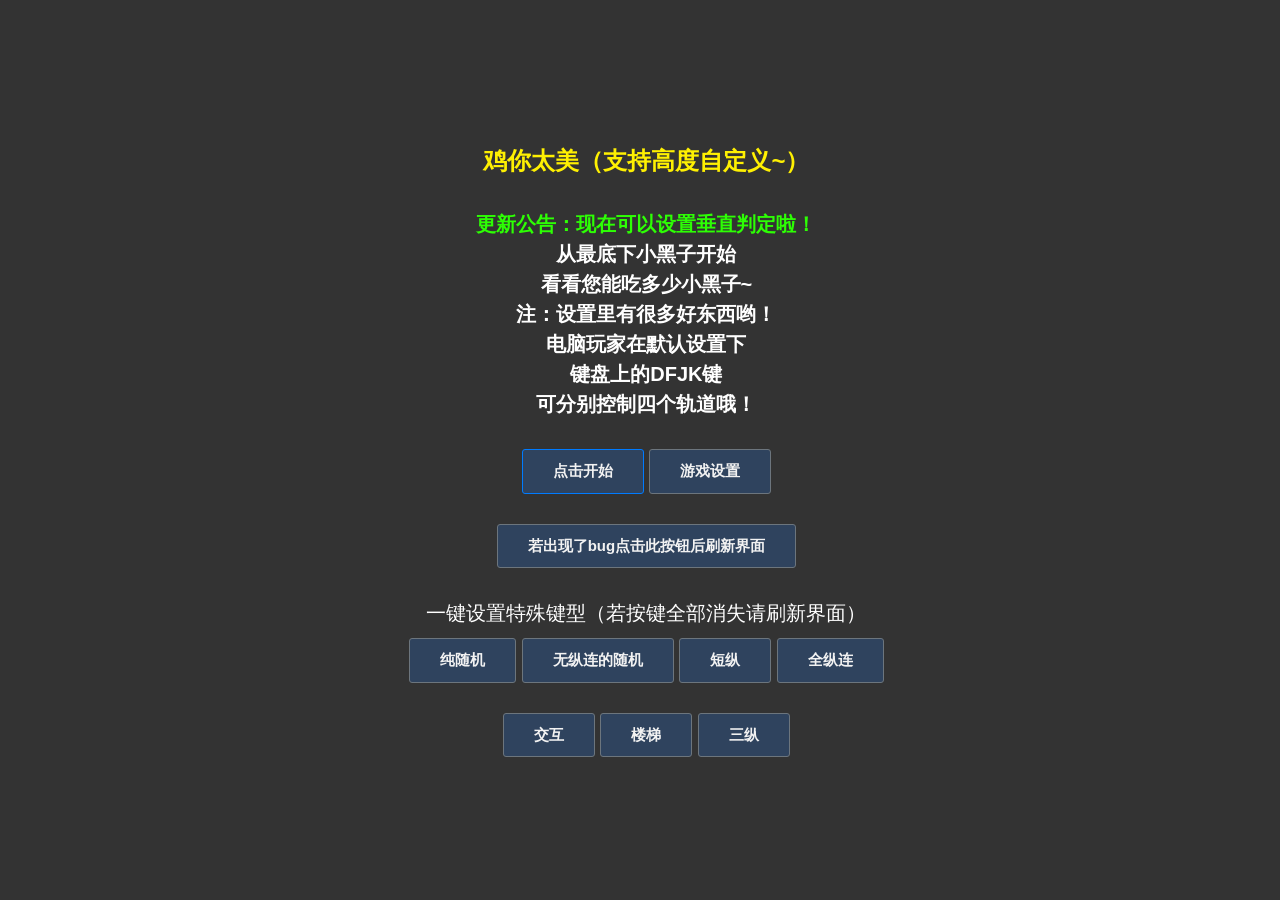
==== index.html @ 4c8be879 "Add files via upload" ====
<!DOCTYPE html>
<html>

<head>
    <title>鸡你太美</title>
    <meta itemprop="name" content="鸡你太美" />
    <meta itemprop="description" content="鸡你太美" />
    <meta charset="utf-8" />
    <meta name="viewport"
        content="initial-scale=1, user-scalable=no, minimum-scale=1.0, maximum-scale=1.0, width=device-width,target-densitydpi=device-dpi" />
    <link rel="icon" href="favicon.ico" type="image/x-icon" />
    <link rel="shortcut icon" href="favicon.ico" type="image/x-icon" />
    <link rel="stylesheet" href="./bootstrap.min.css"
        integrity="sha384-ggOyR0iXCbMQv3Xipma34MD+dH/1fQ784/j6cY/iJTQUOhcWr7x9JvoRxT2MZw1T" crossorigin="anonymous">
    <link href="./static/index.css" rel="stylesheet" type="text/css">
    <script src="https://pv.sohu.com/cityjson?ie=utf-8"></script>
    <script src="./createjs.min.js"></script>
    <script src="./jsencrypt.min.js"></script>
    <script src="./static/index.js"></script>
</head>

<body onLoad="init()" oncontextmenu=self.event.returnValue=false>
    <div id="GameScoreLayer" class="BBOX SHADE bgc1" style="display:none;">
        <div style="padding:5%;margin-top: 200px;background-color: rgba(125, 181, 216, 0.8);">
            <div id="GameScoreLayer-text" style="font-size:0.6em;"></div>
            <div id="GameScoreLayer-score" style="font-size:0.6em; margin:10px 0;">得分</div>
            <div id="GameScoreLayer-bast" style="font-size:0.6em;">最佳</div>
            <div id="now" style="font-size:0.6em;">键型</div>
            <div id="nosw" style="font-size:0.6em;">电脑端玩家按下R键可一键重开哦~</div>
            <button type="button" class="btn btn-secondary btn-lg" onclick="replayBtn()">重来</button>
            <button type="button" class="btn btn-secondary btn-lg"
                onclick="hideGameScoreLayer();showWelcomeLayer();gameRestart()">返回主页</button>
            <button type="button" class="btn btn-secondary btn-lg"
                onclick="window.location.href='https://blog.qinglin.co'">个人博客</button>
        </div>
    </div>
    </div>
    <div id="welcome" class="SHADE BOX-M">
        <div class="welcome-bg FILL"></div>
        <div class="FILL BOX-M" style="position:absolute;top:0;left:0;right:0;bottom:0;z-index:5;">
            <div style="margin:0 8% 0 9%;">
                <div style="font-size:1.2em; color:#FEF002;" id="tt">鸡你太美（支持高度自定义~）</div><br />
                <div style="font-size: 1.0em; color:rgb(45, 255, 4); line-height:1.5em;" id="tttt">
                    更新公告：现在可以设置垂直判定啦！<br />
                </div>
                <div style="font-size: 1.0em; color:#fff; line-height:1.5em;" id="ttt">
                    从最底下小黑子开始<br />
                    看看您能吃多少小黑子~<br />
                    注：设置里有很多好东西哟！<br />
                    电脑玩家在默认设置下 <br />
                    键盘上的DFJK键<br />
                    可分别控制四个轨道哦！<br />
                </div>
                <br />
                <div id="btn_group" style="display: block;">
                    <button type="button" id="ready-btn" class="btn btn-primary loading btn-lg">点击开始</button>
                    <button type="button" class="btn btn-secondary btn-lg" onclick="show_setting()">游戏设置</button>
                    <br /><br />
                    <button type="button" class="btn btn-secondary btn-lg"
                        onclick="foreach()">若出现了bug点击此按钮后刷新界面</button>
                    <br /><br />
                </div>

                <div id="btn_group2" style="display: block;">
                    <h2 style="font-size:1.0em; color:#fff; line-height:1.5em;">一键设置特殊键型（若按键全部消失请刷新界面）</h2>
                    <button type="button" class="btn btn-secondary btn-lg" onclick="autoset('!')">纯随机</button>
                    <button type="button" class="btn btn-secondary btn-lg" onclick="autoset('@')">无纵连的随机</button>
                    <button type="button" class="btn btn-secondary btn-lg" onclick="autoset('@#')">短纵</button>
                    <button type="button" class="btn btn-secondary btn-lg" onclick="autoset('2')">全纵连</button>
                    <br><br>
                    <button type="button" class="btn btn-secondary btn-lg" onclick="autoset('32')">交互</button>
                    <button type="button" class="btn btn-secondary btn-lg" onclick="stair()">楼梯</button>
                    <button type="button" class="btn btn-secondary btn-lg" onclick="autoset('@##')">三纵</button>
                </div>
                <div id="setting1" style="display: none;">
                    <h3 style="font-size:1.0em; color:#fff; line-height:1.3em;">
                        请在此处输入您需要的键数（这边建议是2~8哦）
                    </h3>
                    <div class="input-group mb-3">
                        <input align="center" type="text" id="k" class="inputtxt" maxlength=10>
                    </div>
                    <h3 style="font-size:1.0em; color:#fff; line-height:1.3em;">
                        请在此处输入与您需要的键数数量相等的英文字母 <br />
                        以绑定键盘上对应的按键哦（不区分大小写,手机端玩家请忽略按键设置）！<br />
                        4K下电脑默认为DFJK哦！其他键数请自行设置！<br />
                    </h3>
                    <div class="input-group mb-3">
                        <input type="text" id="keyboard" class="inputtxt" maxlength=99999>
                    </div>
                    <h3 style="font-size:1.0em; color:#fff; line-height:1.3em;">
                        请在此处输入您想要设置的时间限制哦~ （单位：秒） <br />
                    </h3>
                    <div class="input-group mb-3">
                        <input type="text" id="timeinput" class="inputtxt" maxlength=4>
                    </div>
                    <h3 style="font-size:1.0em; color:#fff; line-height:1.3em;">
                        请在此处输入您想要设置的键型哦~ <a href="https://docs.qq.com/doc/DYVNMQ0pEWm12VGpv/" target="_blank">
                            <br>（注意：键型设置有改动，详细说明请点击这里）</a> <br />
                    </h3>
                    <div class="input-group mb-3">
                        <input type="text" id="note" class="inputtxt" maxlength=99999>
                    </div>
                    <button type="button" class="btn btn-secondary btn-lg"
                        onclick="show_btn(1);save_cookie();">完成</button>
                    <button type="button" class="btn btn-secondary btn-lg" onclick="nxtpage(1);">下一页</button>
                </div>
                <div id="setting2" style="display: none;">
                    <h3 style="font-size:1.0em; color:#fff; line-height:1.3em;">
                        关闭音效
                    </h3>
                    <input type="checkbox" class="rradio" id="close">
                    <br>
                    <h3 style="font-size:1.0em; color:#fff; line-height:1.3em;">
                        隐藏结算后显示的评语
                    </h3>
                    <input type="checkbox" id="hide" class="rradio">
                    <br>
                    <h3 style="font-size:1.0em; color:#fff; line-height:1.3em;">
                        开启垂直判定
                    </h3>
                    <input type="checkbox" id="fsj" class="rradio">
                    <br>
                    <h3 style="font-size:1.0em; color:#fff; line-height:1.3em;">
                        自定义按键显示的图片（可以是动图哦~）
                    </h3>
                    <div class="u-file-c u-file-btn">
                        <input id="upload-input" type="file" accept="image/gif, image/jpg, image/png, image/webp"
                            onchange="showImg(this)" />
                    </div>
                    <br>
                    <br>
                    <button type="button" class="btn btn-secondary btn-lg" onclick="lstpage(2);">上一页</button>
                    <button type="button" class="btn btn-secondary btn-lg"
                        onclick="show_btn(2);save_cookie();">完成</button>
                </div>
            </div>
        </div>
    </div>
</body>

</html>
---- static/index.css ----
body {
	font-family: "Helvetica Neue", Helvetica, STHeiTi, sans-serif;
	margin: 0;
	padding: 0;
}

.loading {
	background-image: url("[data-uri]");
	background-repeat: no-repeat;
	background-position: center center;
	background-size: auto 60%;
}

.start_btn {
	display: inline-block;
	margin: 0 auto;
	width: 8em;
	height: 1.7em;
	line-height: 1.7em;
	font-size: 2.2em;
	color: #fff;
}

.SHADE {
	top: 0;
	left: 0;
	width: 100%;
	bottom: 0;
	z-index: 11;
}

.BOX-V {
	box-orient: vertical;
	-webkit-box-orient: vertical;
	-moz-box-orient: vertical;
	-ms-flex-direction: column;
}

.BOX-D {
	box-align: end;
	box-pack: center;
	-webkit-box-align: end;
	-webkit-box-pack: center;
	-ms-flex-align: end;
	-ms-flex-pack: center;
}

.BOX-M {
	box-align: center;
	box-pack: center;
	-webkit-box-align: center;
	-webkit-box-pack: center;
	-ms-flex-align: center;
	-ms-flex-pack: center;
}

.BOX-S {
	display: block;
	box-flex: 1;
	-webkit-box-flex: 1;
	-moz-box-flex: 1;
	-ms-flex: 1;
}

.BOX,
.BOX-V,
.BOX-D,
.BOX-M,
.FOOTER {
	display: box;
	display: -webkit-box;
	display: -moz-box;
	display: -ms-flexbox;
}

.BBOX,
.BOX,
.APP-STAGE,
.INSET-STAGE,
.STAGE,
.PAGE-STAGE,
.PAGE,
.PAGE-BOX,
.INSET-PAGE,
.FOOTER {
	box-sizing: border-box;
	-webkit-box-sizing: border-box;
	-moz-box-sizing: border-box;
}

#welcome {
	background-color: rgba(0, 0, 0, .8);
	text-align: center;
	font-weight: bold;
	overflow: hidden;
}

.welcome-bg {
	position: absolute;
	top: 0;
	left: 0;
	right: 0;
	bottom: 0;
	background-size: 100% 100%;
	opacity: .4;
	overflow: hidden;
}

#GameTimeLayer {
	top: 1em;
	left: 0;
	width: 100%;
	text-align: center;
	color: rgb(233, 138, 131);
	font-size: 4em;
	text-shadow: 0 0 3px #fff, 0 0 3px #fff, 0 0 3px #fff;
	overflow: hidden;
}

#GameLayerBG {
	top: 0;
	left: 0;
	right: 0;
	bottom: 0;
	overflow: hidden;
	background: #fff;
}

.GameLayer {
	position: absolute;
	bottom: 0;
	left: 0;
}

.block {
	position: absolute;
	border-top: 1px solid #b8dfe6;
	background-repeat: no-repeat;
	background-position: center;
}

.t1,
.t2,
.t3,
.t4,
.t5 {
	background-size: 158px 158px;
	background-image: url(./static/image/ClickBefore.png);
}

.tt1,
.tt2,
.tt3,
.tt4,
.tt5 {
	background-size: 140px 140px;
	background-image: url(./static/image/AfterClicking.png);
}

.bl {
	border-left: 1px solid #b8dfe6;
}

@-ms-keyframes flash {
	0% {
		opacity: 1;
	}

	50% {
		opacity: 0;
	}

	100% {
		opacity: 1;
	}
}

@-webkit-keyframes flash {
	0% {
		opacity: 1;
	}

	50% {
		opacity: 0;
	}

	100% {
		opacity: 1;
	}
}

.flash {
	-webkit-animation: flash .2s 3;
	animation: flash .2s 3;
}

.bad {
	background-color: rgb(211, 91, 91);
	-webkit-animation: flash .2s 3;
	animation: flash .2s 3;
}

* {
	-webkit-tap-highlight-color: rgba(0, 0, 0, 0);
	-ms-tap-highlight-color: rgba(0, 0, 0, 0);
	-ms-user-select: none;
}

#GameScoreLayer {
	padding-top: 2em;
	font-size: 2em;
	font-weight: bold;
	color: #251c1c;
	text-align: center;
	overflow: hidden;
}

.share-icon {
	width: 1.7em;
	background-repeat: no-repeat;
	background-size: auto 100%;
}

.btn {
	text-decoration: none;
	background: #2f435e;
	color: #f2f2f2;
	padding: 10px 30px 10px 30px;
	font-size: 15px;
	font-family: 微软雅黑,宋体,Arial,Helvetica,Verdana,sans-serif;
	font-weight: bold;
	border-radius: 3px;
	-webkit-transition: all linear 0.30s;
	-moz-transition: all linear 0.30s;
	transition: all linear 0.30s;
}

.btn:active {
	opacity: 0.2;
}

.inputtxt {
	display: block;
	margin-left: auto;
	margin-right: auto;
	background: transparent;
	border: 1px solid #ffffff;
	color: rgb(255, 255, 255);
	text-align: center;
	width: 300px;
}

#landscape {
	display: none;
}

#gameBody {
	position: relative;
	width: 640px;
	margin: 0 auto;
}

#share-wx {
	background: rgba(0, 0, 0, 0.8);
	position: absolute;
	top: 0px;
	left: 0px;
	width: 100%;
	z-index: 10000;
	display: none;
}

.rradio {
    width: 30px;
    height: 30px;
}

.u-file-btn {         
    height:18px;          
    color:#FFF;
}

.u-file-btn input {         
    cursor: pointer; 
    text-align: right;
    z-index:10;          
}
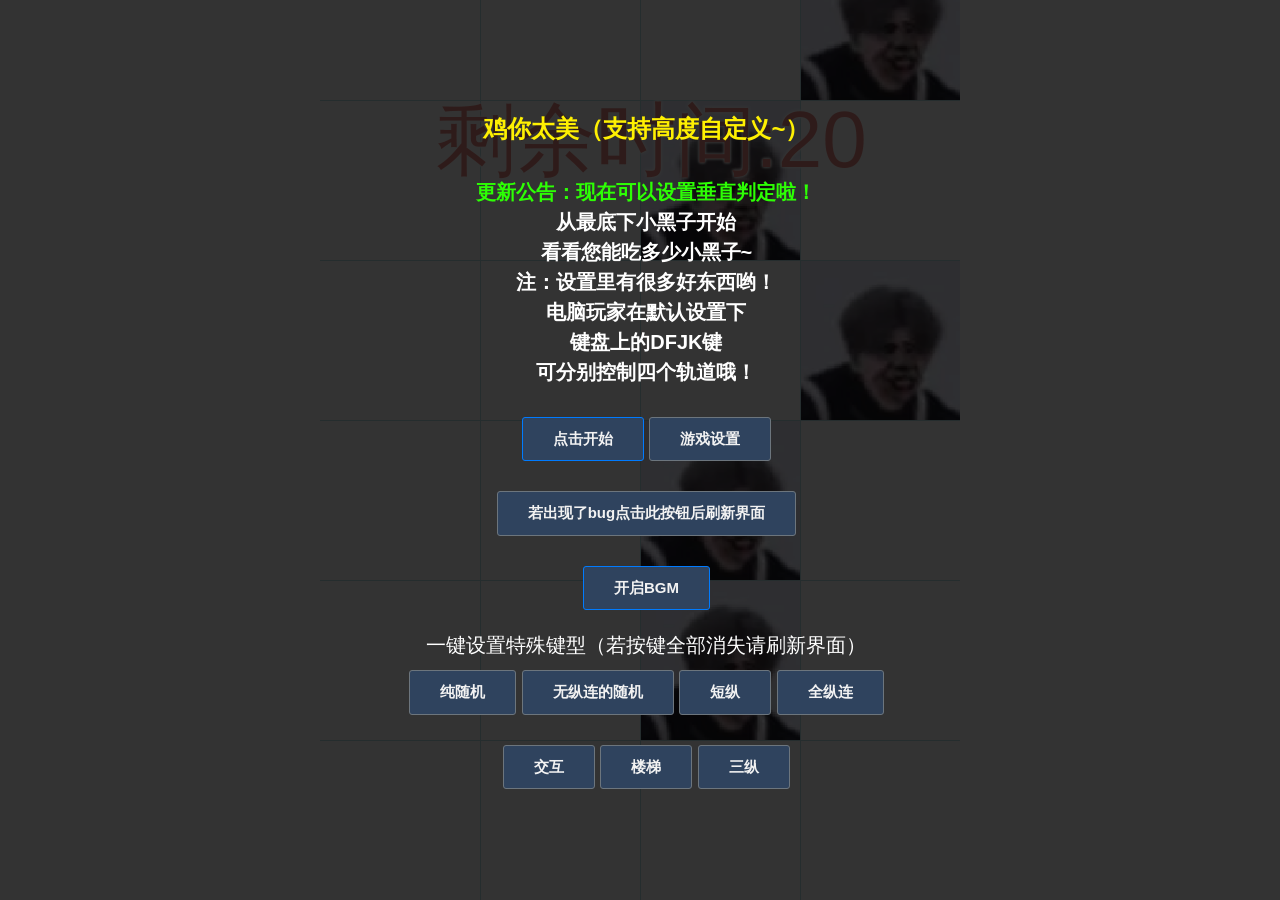
==== commit 3671d67a: "update index.html. Signed-off-by: 青云依兮 <1422756921@qq.com>" ====
--- a/index.html
+++ b/index.html
@@ -59,6 +59,8 @@
                     <button type="button" class="btn btn-secondary btn-lg"
                         onclick="foreach()">若出现了bug点击此按钮后刷新界面</button>
                     <br /><br />
+                                        <button id="mButton" class="btn btn-primary btn-lg mb-3">开启BGM</button>
+                    <br>
                 </div>
 
                 <div id="btn_group2" style="display: block;">
@@ -136,6 +138,27 @@
             </div>
         </div>
     </div>
+    <div style="display:none">
+
+
+
+ <audio id="audio" controls=""></audio>
+<script>
+  const mBody = document.getElementById('body')
+  const mAudio = document.getElementById('audio')
+  // 创建一个按钮
+
+ 
+  mButton.onclick = () => {
+    mAudio.src = 'http://music.163.com/song/media/outer/url?id=496370620.mp3'
+    mAudio.play()
+  }
+  mBody.append(mButton)
+ 
+</script>
+
+
+</div>
 </body>
 
 </html>
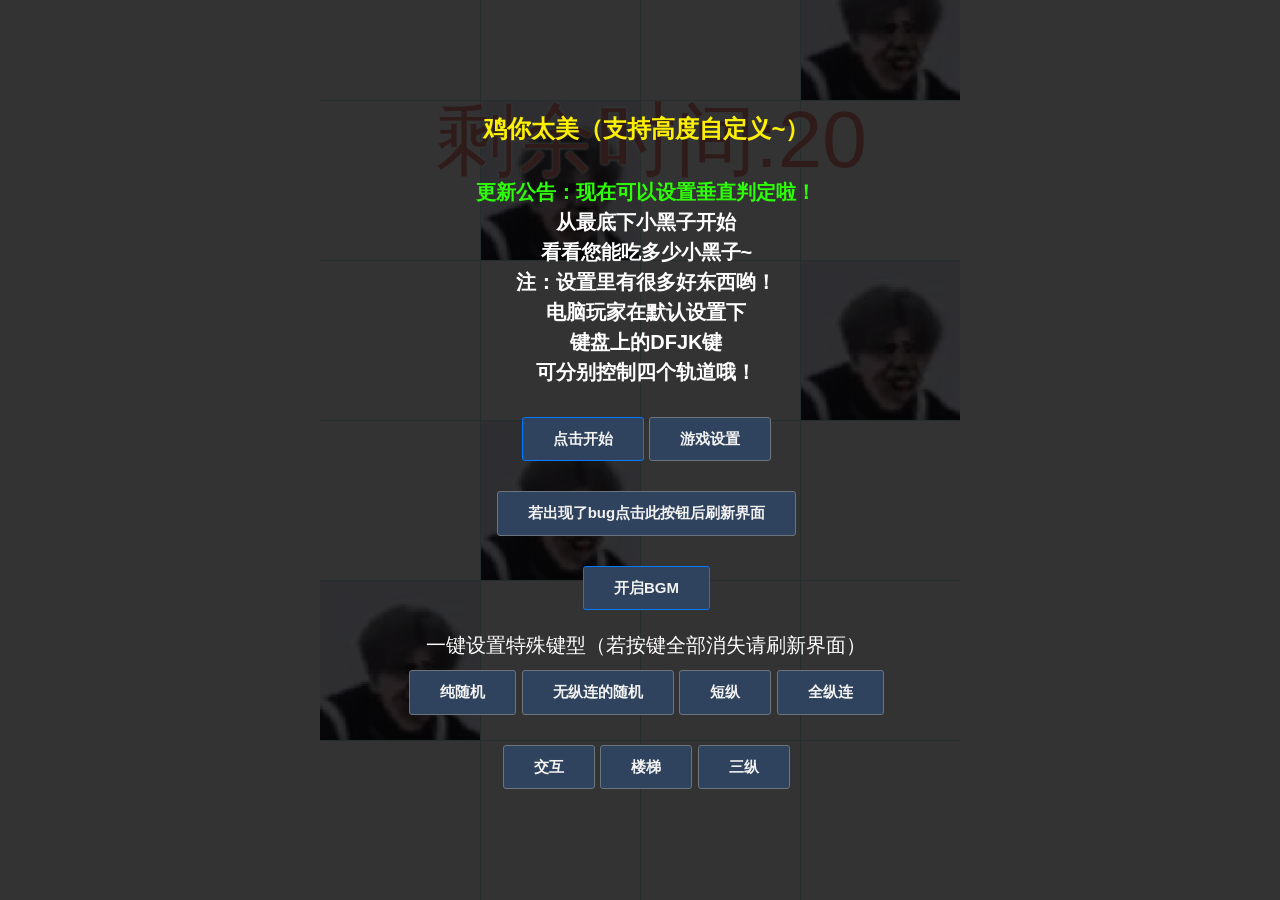
==== commit e5ff7731: "Update index.html" ====
--- a/index.html
+++ b/index.html
@@ -31,7 +31,7 @@
             <button type="button" class="btn btn-secondary btn-lg"
                 onclick="hideGameScoreLayer();showWelcomeLayer();gameRestart()">返回主页</button>
             <button type="button" class="btn btn-secondary btn-lg"
-                onclick="window.location.href='https://blog.qinglin.co'">个人博客</button>
+                onclick="window.location.href='https://blog.aerr.cn'">个人博客</button>
         </div>
     </div>
     </div>
